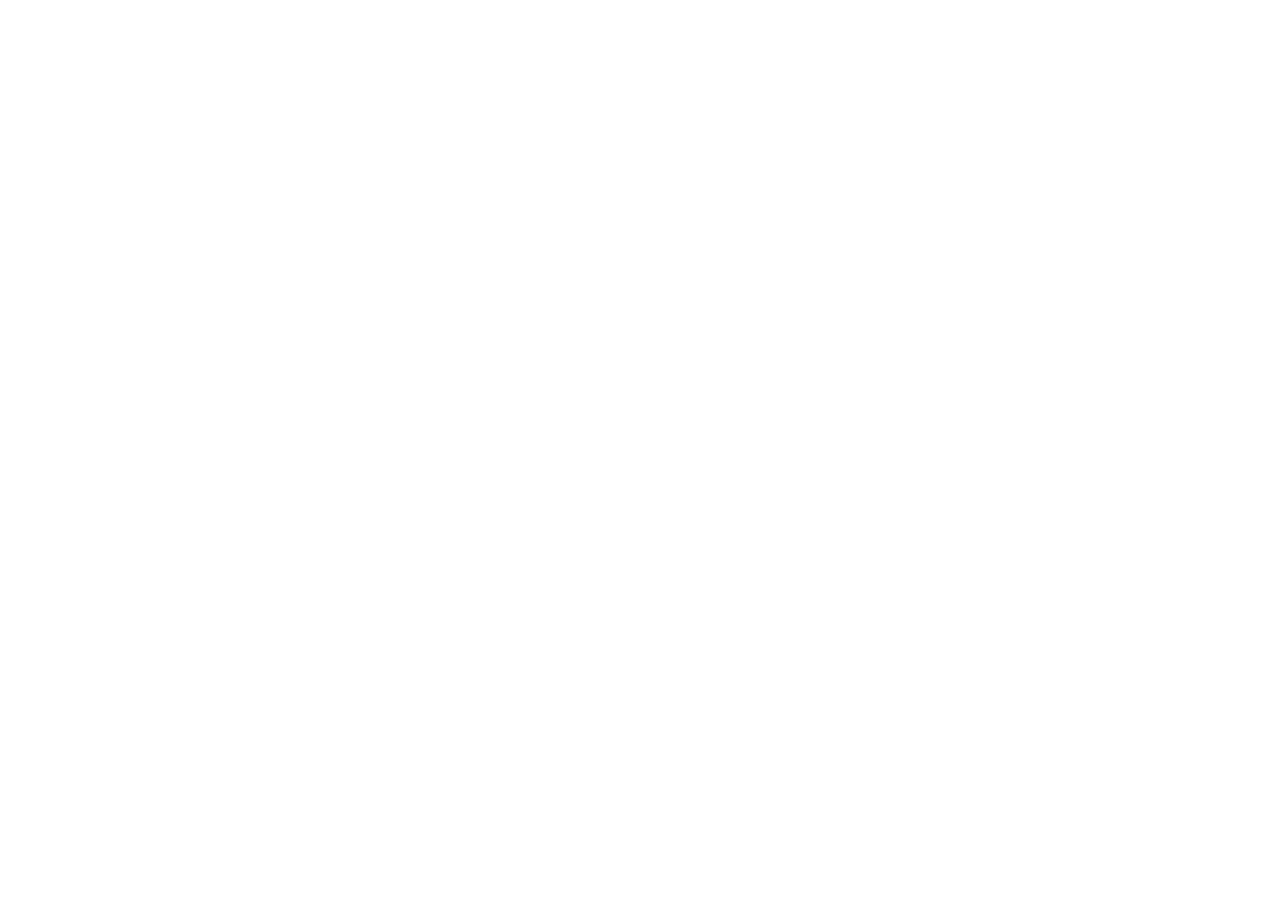
==== admin/index.html @ d8979d7d "Initial moraezip site with Decap CMS admin Static HTML blog with notes, archives, and calendar views" ====
<!DOCTYPE html>
<html lang="ko">
<head>
  <meta charset="UTF-8" />
  <meta name="viewport" content="width=device-width, initial-scale=1.0" />
  <title>moraezip — admin</title>
  <script src="https://identity.netlify.com/v1/netlify-identity-widget.js"></script>
</head>
<body>
  <script src="https://unpkg.com/decap-cms@^3.0.0/dist/decap-cms.js"></script>
  <script>
    if (window.netlifyIdentity) {
      window.netlifyIdentity.on('init', (user) => {
        if (!user) {
          window.netlifyIdentity.on('login', () => {
            document.location.href = '/admin/';
          });
        }
      });
    }
  </script>
</body>
</html>
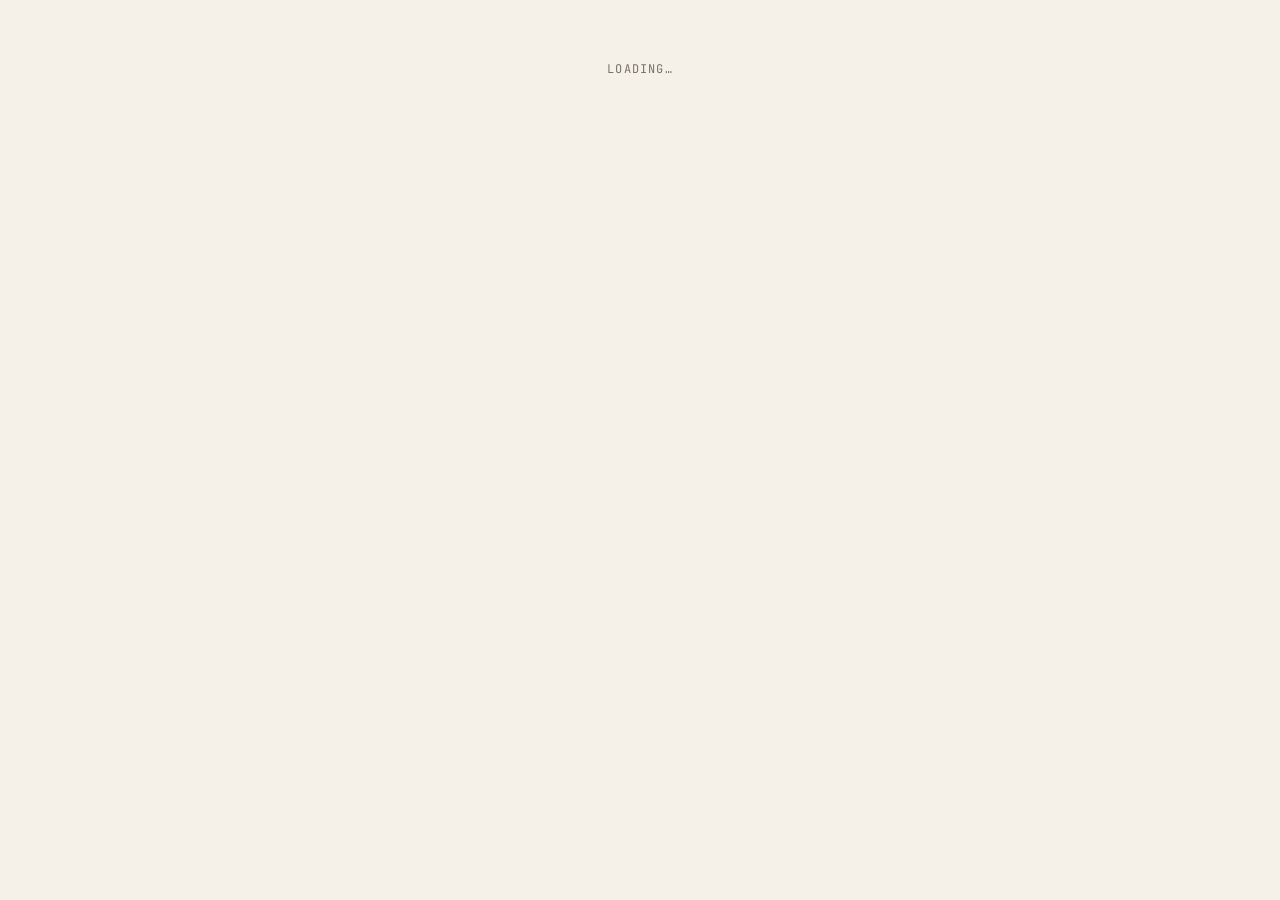
==== commit 6408f086: "Replace Decap CMS with custom studio matching site aesthetic Writing admin is now /admin/ — a quiet," ====
--- a/admin/index.html
+++ b/admin/index.html
@@ -3,21 +3,613 @@
 <head>
   <meta charset="UTF-8" />
   <meta name="viewport" content="width=device-width, initial-scale=1.0" />
-  <title>moraezip — admin</title>
+  <title>studio — moraezip</title>
+  <link rel="preconnect" href="https://fonts.googleapis.com" />
+  <link rel="preconnect" href="https://fonts.gstatic.com" crossorigin />
+  <link href="https://fonts.googleapis.com/css2?family=Inter:wght@300;400;500;700&family=JetBrains+Mono:wght@400;700&family=Noto+Sans+KR:wght@100;300;400;500;700&display=swap" rel="stylesheet" />
   <script src="https://identity.netlify.com/v1/netlify-identity-widget.js"></script>
+  <style>
+    :root {
+      --bg: #f5f1e8;
+      --paper: #fbf8f1;
+      --ink: #1b1b1b;
+      --sub: #7a7168;
+      --line: #d8cfbf;
+      --accent: #2a2a2a;
+      --danger: #9a4a3a;
+      --ok: #4a6b4a;
+    }
+    * { box-sizing: border-box; }
+    html, body {
+      margin: 0; padding: 0;
+      background: var(--bg); color: var(--ink);
+      font-family: 'Inter', 'Noto Sans KR', sans-serif;
+      font-size: 15px; line-height: 1.55;
+      -webkit-font-smoothing: antialiased;
+    }
+    a { color: inherit; }
+
+    .topbar {
+      display: flex; justify-content: space-between; align-items: center;
+      padding: 1.2rem 2rem;
+      border-bottom: 1px solid var(--line);
+      font-family: 'JetBrains Mono', monospace;
+      font-size: 0.72rem;
+      text-transform: uppercase;
+      letter-spacing: 0.12em;
+    }
+    .topbar .brand a { text-decoration: none; }
+    .topbar .brand a:hover { text-decoration: underline; text-underline-offset: 3px; }
+    .topbar .right { display: flex; align-items: center; gap: 1.2rem; }
+    .topbar button, .topbar .link {
+      background: none; border: none; color: var(--sub);
+      cursor: pointer; font: inherit; padding: 0; letter-spacing: inherit;
+      text-transform: inherit; text-decoration: none;
+    }
+    .topbar button:hover, .topbar .link:hover { color: var(--ink); }
+
+    .status {
+      font-size: 0.68rem; color: var(--sub);
+      min-height: 1em;
+    }
+    .status.ok { color: var(--ok); }
+    .status.err { color: var(--danger); }
+
+    .main { max-width: 780px; margin: 0 auto; padding: 3.5rem 2rem 6rem; }
+
+    .page-head {
+      display: flex; justify-content: space-between; align-items: baseline;
+      margin-bottom: 2.2rem;
+    }
+    .page-head h1 {
+      font-size: 1.35rem; font-weight: 300;
+      margin: 0; letter-spacing: -0.01em;
+    }
+    .page-head .count {
+      font-family: 'JetBrains Mono', monospace;
+      font-size: 0.7rem; color: var(--sub);
+      letter-spacing: 0.12em; text-transform: uppercase;
+    }
+
+    .btn-primary {
+      display: inline-block;
+      background: var(--accent); color: var(--paper);
+      padding: 0.65rem 1.2rem;
+      border: none; font-family: inherit;
+      font-size: 0.72rem; letter-spacing: 0.14em;
+      text-transform: uppercase; cursor: pointer;
+      text-decoration: none;
+    }
+    .btn-primary:hover { background: #000; }
+    .btn-ghost {
+      display: inline-block;
+      background: none; border: 1px solid var(--line);
+      color: var(--ink); padding: 0.65rem 1.2rem;
+      font: inherit; font-size: 0.72rem; letter-spacing: 0.14em;
+      cursor: pointer; text-transform: uppercase; text-decoration: none;
+    }
+    .btn-ghost:hover { border-color: var(--ink); }
+    .btn-danger { color: var(--danger); }
+
+    /* List */
+    .post-list { border-top: 1px solid var(--line); }
+    .post-row {
+      display: grid;
+      grid-template-columns: 70px 70px 1fr auto;
+      gap: 1.2rem;
+      padding: 1.1rem 0;
+      border-bottom: 1px solid var(--line);
+      align-items: center;
+    }
+    .post-row .date, .post-row .kind {
+      font-family: 'JetBrains Mono', monospace;
+      font-size: 0.7rem; color: var(--sub);
+      letter-spacing: 0.1em; text-transform: uppercase;
+    }
+    .post-row .title {
+      font-size: 0.98rem; font-weight: 400;
+      color: var(--ink); text-decoration: none;
+    }
+    .post-row .title:hover { text-decoration: underline; text-underline-offset: 3px; }
+    .post-row .row-actions { display: flex; gap: 1rem; }
+    .post-row .row-actions a, .post-row .row-actions button {
+      background: none; border: none; color: var(--sub);
+      font: inherit; font-size: 0.7rem; cursor: pointer;
+      letter-spacing: 0.1em; text-transform: uppercase;
+      text-decoration: none; padding: 0;
+    }
+    .post-row .row-actions a:hover, .post-row .row-actions button:hover { color: var(--ink); }
+    .post-row .row-actions .del:hover { color: var(--danger); }
+
+    /* Form */
+    .form { display: grid; gap: 1.4rem; }
+    .field label {
+      display: block;
+      font-family: 'JetBrains Mono', monospace;
+      font-size: 0.68rem; color: var(--sub);
+      text-transform: uppercase; letter-spacing: 0.14em;
+      margin-bottom: 0.45rem;
+    }
+    .field input, .field select, .field textarea {
+      width: 100%;
+      background: var(--paper);
+      border: 1px solid var(--line);
+      padding: 0.75rem 0.95rem;
+      font-family: inherit; font-size: 0.95rem;
+      color: var(--ink); border-radius: 0;
+      outline: none;
+    }
+    .field input:focus, .field select:focus, .field textarea:focus {
+      border-color: var(--ink);
+    }
+    .field textarea {
+      resize: vertical; min-height: 13rem; line-height: 1.7;
+    }
+    .field .body-editor {
+      min-height: 24rem;
+      font-size: 1rem;
+      line-height: 1.8;
+      font-family: 'Inter', 'Noto Sans KR', sans-serif;
+    }
+    .field .hint {
+      font-family: 'JetBrains Mono', monospace;
+      font-size: 0.65rem;
+      color: var(--sub); margin-top: 0.4rem;
+      letter-spacing: 0.05em;
+    }
+    .row-2 { display: grid; grid-template-columns: 1fr 1fr; gap: 1rem; }
+    .row-archive { display: none; }
+    body.kind-archive .row-archive { display: grid; }
+    .form-actions {
+      display: flex; justify-content: space-between; align-items: center;
+      padding-top: 1.5rem; border-top: 1px solid var(--line);
+      margin-top: 1rem;
+    }
+
+    /* Login */
+    .login-wrap {
+      max-width: 380px; margin: 8rem auto 0;
+      padding: 2.5rem; border: 1px solid var(--line);
+      background: var(--paper);
+      text-align: center;
+    }
+    .login-wrap h1 {
+      font-size: 1.15rem; font-weight: 400;
+      margin: 0 0 0.8rem;
+    }
+    .login-wrap p {
+      color: var(--sub); font-size: 0.85rem;
+      margin: 0 0 1.4rem;
+    }
+
+    .empty {
+      color: var(--sub); font-size: 0.9rem;
+      padding: 4rem 0; text-align: center;
+    }
+
+    .loading {
+      text-align: center; padding: 4rem 0;
+      color: var(--sub); font-size: 0.8rem;
+      letter-spacing: 0.1em; text-transform: uppercase;
+      font-family: 'JetBrains Mono', monospace;
+    }
+
+    @media (max-width: 600px) {
+      .main { padding: 2rem 1.2rem 5rem; }
+      .post-row { grid-template-columns: 60px 1fr; grid-template-rows: auto auto; gap: 0.3rem 0.8rem; }
+      .post-row .kind { grid-column: 1; grid-row: 2; }
+      .post-row .title { grid-column: 2; grid-row: 1 / span 2; }
+      .post-row .row-actions { grid-column: 1 / -1; margin-top: 0.3rem; }
+      .row-2 { grid-template-columns: 1fr; }
+      .topbar { padding: 1rem 1.2rem; flex-wrap: wrap; gap: 0.5rem; }
+    }
+  </style>
 </head>
 <body>
-  <script src="https://unpkg.com/decap-cms@^3.0.0/dist/decap-cms.js"></script>
+  <div id="root"><div class="loading">loading…</div></div>
+
   <script>
-    if (window.netlifyIdentity) {
-      window.netlifyIdentity.on('init', (user) => {
-        if (!user) {
-          window.netlifyIdentity.on('login', () => {
-            document.location.href = '/admin/';
-          });
+  (function () {
+    const REPO_API = '/.netlify/git/github';
+    const POSTS_PATH = 'posts.json';
+    const IMG_PATH_PREFIX = 'images/uploads/';
+
+    const state = {
+      user: null,
+      posts: [],
+      postsSha: null,
+      view: 'list',
+      editId: null,
+      status: '',
+    };
+
+    const root = document.getElementById('root');
+
+    const esc = s => String(s ?? '').replace(/[&<>"']/g, c => ({'&':'&amp;','<':'&lt;','>':'&gt;','"':'&quot;',"'":'&#39;'}[c]));
+    const todayIso = () => {
+      const d = new Date();
+      return `${d.getFullYear()}-${String(d.getMonth()+1).padStart(2,'0')}-${String(d.getDate()).padStart(2,'0')}`;
+    };
+    const shortDate = iso => {
+      if (!iso) return '—';
+      const d = new Date(iso.length <= 10 ? iso + 'T00:00:00' : iso);
+      if (isNaN(d)) return '—';
+      const m = ['JAN','FEB','MAR','APR','MAY','JUN','JUL','AUG','SEP','OCT','NOV','DEC'];
+      return `${m[d.getMonth()]} ${String(d.getDate()).padStart(2,'0')}`;
+    };
+    const b64Decode = b64 => {
+      const bin = atob(b64.replace(/\s/g, ''));
+      const bytes = Uint8Array.from(bin, c => c.charCodeAt(0));
+      return new TextDecoder('utf-8').decode(bytes);
+    };
+    const b64Encode = s => {
+      const bytes = new TextEncoder().encode(s);
+      let bin = '';
+      bytes.forEach(b => bin += String.fromCharCode(b));
+      return btoa(bin);
+    };
+
+    async function authHeaders() {
+      const token = await state.user.jwt();
+      return { 'Authorization': `Bearer ${token}` };
+    }
+    async function fetchPosts() {
+      const r = await fetch(`${REPO_API}/contents/${POSTS_PATH}?ref=main`, {
+        headers: await authHeaders(),
+      });
+      if (!r.ok) throw new Error(`불러오기 실패 (${r.status})`);
+      const data = await r.json();
+      const content = b64Decode(data.content || '');
+      const parsed = JSON.parse(content);
+      state.posts = parsed.posts || [];
+      state.postsSha = data.sha;
+    }
+    async function savePosts(msg) {
+      const content = JSON.stringify({ posts: state.posts }, null, 2) + '\n';
+      const body = {
+        message: msg,
+        content: b64Encode(content),
+        sha: state.postsSha,
+        branch: 'main',
+      };
+      const r = await fetch(`${REPO_API}/contents/${POSTS_PATH}`, {
+        method: 'PUT',
+        headers: { ...(await authHeaders()), 'Content-Type': 'application/json' },
+        body: JSON.stringify(body),
+      });
+      if (!r.ok) {
+        const t = await r.text();
+        throw new Error(`저장 실패 (${r.status}): ${t}`);
+      }
+      const j = await r.json();
+      state.postsSha = j.content && j.content.sha;
+    }
+    async function uploadImage(file) {
+      const ext = (file.name.split('.').pop() || 'jpg').toLowerCase();
+      const ts = new Date().toISOString().replace(/[-:T.Z]/g, '').slice(0, 14);
+      const rand = Math.random().toString(36).slice(2, 8);
+      const path = `${IMG_PATH_PREFIX}${ts}-${rand}.${ext}`;
+      const buf = await file.arrayBuffer();
+      let bin = '';
+      new Uint8Array(buf).forEach(b => bin += String.fromCharCode(b));
+      const body = {
+        message: `upload ${path}`,
+        content: btoa(bin),
+        branch: 'main',
+      };
+      const r = await fetch(`${REPO_API}/contents/${path}`, {
+        method: 'PUT',
+        headers: { ...(await authHeaders()), 'Content-Type': 'application/json' },
+        body: JSON.stringify(body),
+      });
+      if (!r.ok) {
+        const t = await r.text();
+        throw new Error(`이미지 업로드 실패 (${r.status}): ${t}`);
+      }
+      return path;
+    }
+
+    function setStatus(msg, kind) {
+      state.status = msg;
+      const el = document.querySelector('.status');
+      if (el) {
+        el.textContent = msg;
+        el.className = 'status' + (kind ? ' ' + kind : '');
+      }
+    }
+
+    function render() {
+      if (!state.user) {
+        root.innerHTML = renderLogin();
+        document.body.className = '';
+        attachLoginHandlers();
+        return;
+      }
+      root.innerHTML = renderShell();
+      const v = document.getElementById('view');
+      if (state.view === 'list') {
+        v.innerHTML = renderList();
+        attachListHandlers();
+      } else {
+        v.innerHTML = renderEditor();
+        attachEditorHandlers();
+      }
+    }
+
+    function renderLogin() {
+      return `
+        <div class="login-wrap">
+          <h1>moraezip / studio</h1>
+          <p>들어가려면 로그인하세요.</p>
+          <button class="btn-primary" id="login-btn">로그인</button>
+        </div>
+      `;
+    }
+
+    function renderShell() {
+      return `
+        <div class="topbar">
+          <div class="brand"><a href="#/">moraezip / studio</a></div>
+          <div class="right">
+            <span class="status"></span>
+            <a class="link" href="/" target="_blank">사이트 보기 ↗</a>
+            <button id="logout-btn">로그아웃</button>
+          </div>
+        </div>
+        <div class="main" id="view"></div>
+      `;
+    }
+
+    function renderList() {
+      if (!state.posts.length) {
+        return `
+          <div class="page-head">
+            <h1>글 목록</h1>
+            <a class="btn-primary" href="#/new">+ 새 글</a>
+          </div>
+          <div class="empty">아직 글이 없습니다. 첫 글을 써보세요.</div>
+        `;
+      }
+      const sorted = [...state.posts].sort((a, b) => (b.date || '').localeCompare(a.date || ''));
+      const rows = sorted.map(p => `
+        <div class="post-row">
+          <span class="date">${esc(shortDate(p.date))}</span>
+          <span class="kind">${esc(p.kind || '')}</span>
+          <a class="title" href="#/edit/${encodeURIComponent(p.id)}">${esc(p.title || '(제목 없음)')}</a>
+          <div class="row-actions">
+            <a href="/post.html?id=${encodeURIComponent(p.id)}" target="_blank">보기</a>
+            <button class="del" data-id="${esc(p.id)}">삭제</button>
+          </div>
+        </div>
+      `).join('');
+      return `
+        <div class="page-head">
+          <div>
+            <h1>글 목록</h1>
+            <div class="count" style="margin-top:0.4rem;">${state.posts.length} entries</div>
+          </div>
+          <a class="btn-primary" href="#/new">+ 새 글</a>
+        </div>
+        <div class="post-list">${rows}</div>
+      `;
+    }
+
+    function suggestId(kind) {
+      const prefix = kind === 'note' ? 'N' : 'A';
+      const nums = state.posts
+        .filter(p => p.id && p.id.startsWith(prefix))
+        .map(p => parseInt(p.id.slice(1), 10))
+        .filter(n => !isNaN(n));
+      const next = nums.length ? Math.max(...nums) + 1 : 1;
+      return `${prefix}${String(next).padStart(2, '0')}`;
+    }
+
+    function renderEditor() {
+      const isNew = state.view === 'new';
+      const p = isNew
+        ? { id: suggestId('note'), kind: 'note', date: todayIso(), title: '', excerpt: '', body: '', image: '', source: '' }
+        : (state.posts.find(x => x.id === state.editId) || { id: state.editId });
+      document.body.className = `kind-${p.kind || 'note'}`;
+      return `
+        <div class="page-head">
+          <h1>${isNew ? '새 글' : '글 수정'}</h1>
+          <a class="btn-ghost" href="#/">← 목록으로</a>
+        </div>
+        <form class="form" id="post-form">
+          <div class="row-2">
+            <div class="field">
+              <label>종류</label>
+              <select name="kind" id="kind-sel">
+                <option value="note" ${p.kind==='note'?'selected':''}>note · 일기</option>
+                <option value="archive" ${p.kind==='archive'?'selected':''}>archive · 스니펫</option>
+              </select>
+            </div>
+            <div class="field">
+              <label>날짜</label>
+              <input type="date" name="date" value="${esc(p.date || '')}" required />
+            </div>
+          </div>
+          <div class="field">
+            <label>ID</label>
+            <input type="text" name="id" value="${esc(p.id || '')}" required ${isNew ? '' : 'readonly'} />
+            <div class="hint">URL에 쓰이는 고유값. N = note, A = archive.</div>
+          </div>
+          <div class="field">
+            <label>제목</label>
+            <input type="text" name="title" value="${esc(p.title || '')}" required />
+          </div>
+          <div class="field">
+            <label>한줄 요약</label>
+            <input type="text" name="excerpt" value="${esc(p.excerpt || '')}" />
+            <div class="hint">목록 페이지에 미리보기로 보이는 문장.</div>
+          </div>
+          <div class="field">
+            <label>본문</label>
+            <textarea name="body" class="body-editor" required>${esc(p.body || '')}</textarea>
+            <div class="hint">빈 줄로 문단 구분. *기울임*, **굵게**, &gt; 로 인용문.</div>
+          </div>
+          <div class="row-archive">
+            <div class="field">
+              <label>대표 이미지</label>
+              <input type="text" name="image" id="image-url" value="${esc(p.image || '')}" placeholder="images/portrait.jpg" />
+              <input type="file" accept="image/*" id="image-file" style="margin-top:0.6rem; font-size:0.8rem;" />
+              <div class="hint">archive 전용. 파일 선택하면 업로드 후 경로 자동 입력.</div>
+            </div>
+            <div class="field">
+              <label>출처</label>
+              <input type="text" name="source" value="${esc(p.source || '')}" placeholder="예: Simone Weil · Gravity and Grace" />
+            </div>
+          </div>
+          <div class="form-actions">
+            ${!isNew ? `<button type="button" class="btn-ghost btn-danger" id="del-btn">삭제</button>` : '<div></div>'}
+            <button type="submit" class="btn-primary" id="save-btn">${isNew ? '저장 · 발행' : '저장'}</button>
+          </div>
+        </form>
+      `;
+    }
+
+    function attachLoginHandlers() {
+      document.getElementById('login-btn')?.addEventListener('click', () => window.netlifyIdentity.open());
+    }
+
+    function attachListHandlers() {
+      document.getElementById('logout-btn')?.addEventListener('click', () => window.netlifyIdentity.logout());
+      document.querySelectorAll('.del').forEach(btn => {
+        btn.addEventListener('click', async (e) => {
+          e.preventDefault();
+          const id = btn.dataset.id;
+          if (!confirm(`"${id}" 글을 삭제할까요? 되돌릴 수 없습니다.`)) return;
+          state.posts = state.posts.filter(p => p.id !== id);
+          await doSave(`delete ${id}`);
+        });
+      });
+    }
+
+    function attachEditorHandlers() {
+      document.getElementById('logout-btn')?.addEventListener('click', () => window.netlifyIdentity.logout());
+      const form = document.getElementById('post-form');
+      const kindSel = document.getElementById('kind-sel');
+      const idInput = form.querySelector('input[name="id"]');
+
+      kindSel.addEventListener('change', () => {
+        document.body.className = `kind-${kindSel.value}`;
+        if (state.view === 'new') {
+          idInput.value = suggestId(kindSel.value);
         }
       });
-    }
+
+      const imgFile = document.getElementById('image-file');
+      if (imgFile) {
+        imgFile.addEventListener('change', async () => {
+          const f = imgFile.files[0];
+          if (!f) return;
+          setStatus('이미지 업로드 중…', '');
+          try {
+            const path = await uploadImage(f);
+            document.getElementById('image-url').value = path;
+            setStatus('이미지 업로드 완료', 'ok');
+          } catch (e) {
+            setStatus(e.message, 'err');
+          }
+        });
+      }
+
+      form.addEventListener('submit', async (e) => {
+        e.preventDefault();
+        const fd = new FormData(form);
+        const data = {
+          id: String(fd.get('id') || '').trim(),
+          kind: fd.get('kind'),
+          date: fd.get('date'),
+          title: String(fd.get('title') || '').trim(),
+          excerpt: String(fd.get('excerpt') || '').trim(),
+          body: String(fd.get('body') || ''),
+        };
+        const imageVal = String(fd.get('image') || '').trim();
+        const sourceVal = String(fd.get('source') || '').trim();
+        if (imageVal) data.image = imageVal;
+        if (sourceVal) data.source = sourceVal;
+
+        if (!data.id) { setStatus('ID를 입력하세요', 'err'); return; }
+        if (state.view === 'new' && state.posts.some(p => p.id === data.id)) {
+          setStatus('이미 쓰인 ID입니다', 'err'); return;
+        }
+
+        if (state.view === 'new') {
+          state.posts.push(data);
+        } else {
+          const idx = state.posts.findIndex(p => p.id === state.editId);
+          if (idx >= 0) state.posts[idx] = data; else state.posts.push(data);
+        }
+        await doSave(`${state.view === 'new' ? 'add' : 'update'} ${data.id}`);
+        location.hash = '#/';
+      });
+
+      const delBtn = document.getElementById('del-btn');
+      if (delBtn) {
+        delBtn.addEventListener('click', async () => {
+          if (!confirm('이 글을 삭제할까요? 되돌릴 수 없습니다.')) return;
+          state.posts = state.posts.filter(p => p.id !== state.editId);
+          await doSave(`delete ${state.editId}`);
+          location.hash = '#/';
+        });
+      }
+    }
+
+    async function doSave(msg) {
+      setStatus('저장 중…', '');
+      const saveBtn = document.getElementById('save-btn');
+      if (saveBtn) saveBtn.disabled = true;
+      try {
+        await savePosts(msg);
+        setStatus('저장됨 · 1분 내 반영', 'ok');
+        render();
+      } catch (e) {
+        console.error(e);
+        setStatus(e.message || '저장 실패', 'err');
+        if (saveBtn) saveBtn.disabled = false;
+      }
+    }
+
+    function route() {
+      const h = location.hash || '#/';
+      if (h === '#/' || h === '') { state.view = 'list'; state.editId = null; }
+      else if (h === '#/new') { state.view = 'new'; state.editId = null; }
+      else if (h.startsWith('#/edit/')) {
+        state.view = 'edit';
+        state.editId = decodeURIComponent(h.slice('#/edit/'.length));
+      } else { state.view = 'list'; state.editId = null; }
+      render();
+    }
+    window.addEventListener('hashchange', route);
+
+    async function onAuthReady(user) {
+      state.user = user;
+      root.innerHTML = '<div class="loading">불러오는 중…</div>';
+      try {
+        await fetchPosts();
+        route();
+      } catch (e) {
+        root.innerHTML = `<div class="login-wrap"><h1>오류</h1><p>${esc(e.message)}</p><button class="btn-primary" id="retry-btn">다시 시도</button></div>`;
+        document.getElementById('retry-btn')?.addEventListener('click', () => onAuthReady(user));
+      }
+    }
+
+    window.netlifyIdentity.on('init', user => {
+      if (user) onAuthReady(user);
+      else render();
+    });
+    window.netlifyIdentity.on('login', user => {
+      window.netlifyIdentity.close();
+      onAuthReady(user);
+    });
+    window.netlifyIdentity.on('logout', () => {
+      state.user = null; state.posts = []; state.postsSha = null;
+      render();
+    });
+
+    window.netlifyIdentity.init();
+  })();
   </script>
 </body>
 </html>
